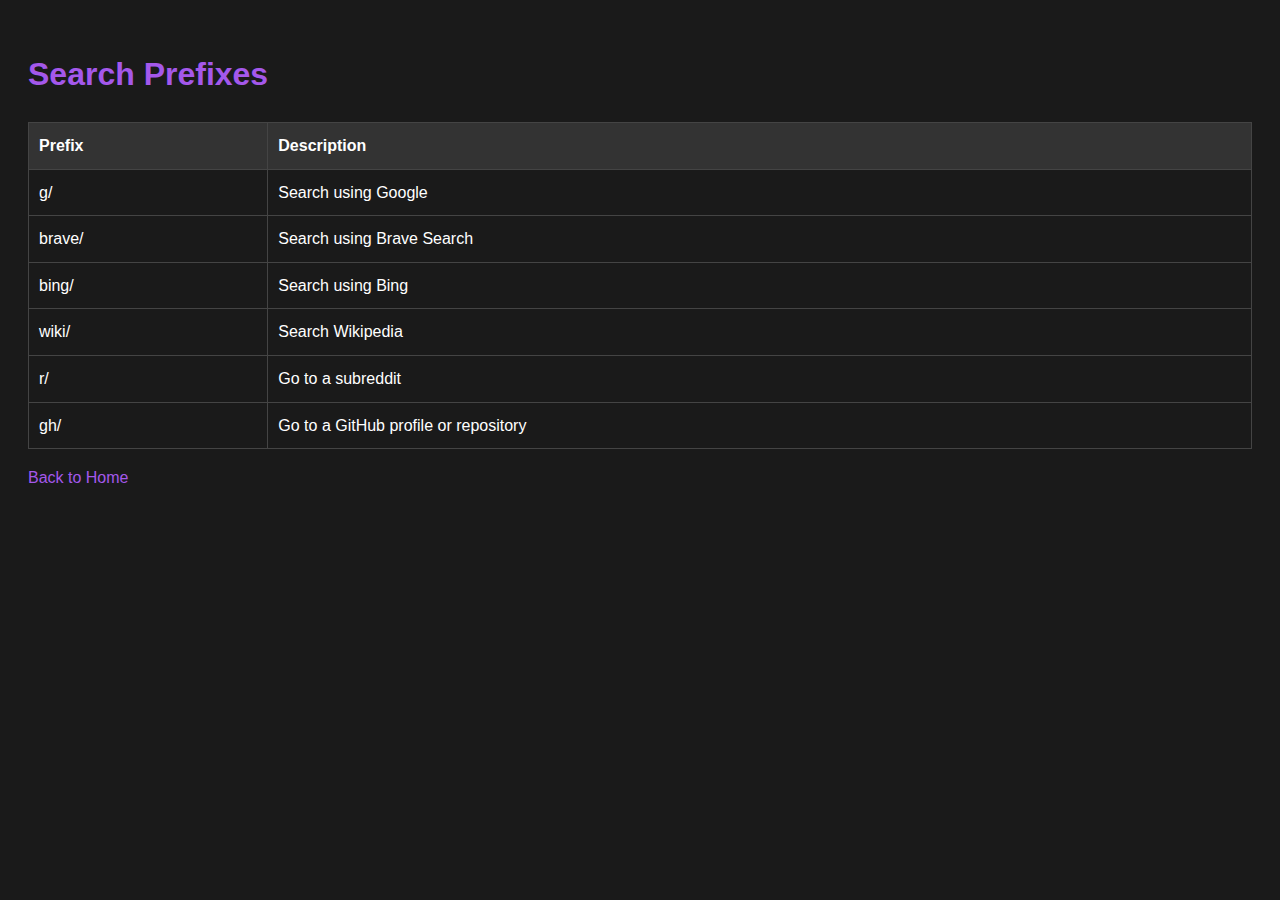
==== pages/prefixes.html @ a098d8de "added prefix page" ====
<!DOCTYPE html>
<html lang="en">
<head>
    <meta charset="UTF-8">
    <meta name="viewport" content="width=device-width, initial-scale=1.0">
    <title>Search Prefixes</title>
    <style>
        body {
            font-family: 'DM Sans', sans-serif;
            background-color: #1a1a1a;
            color: #ffffff;
            line-height: 1.6;
            padding: 20px;
        }
        h1 {
            color: #a458eb;
        }
        table {
            width: 100%;
            border-collapse: collapse;
            margin-top: 20px;
        }
        th, td {
            border: 1px solid #444;
            padding: 10px;
            text-align: left;
        }
        th {
            background-color: #333;
        }
        a {
            color: #a458eb;
            text-decoration: none;
        }
        a:hover {
            text-decoration: underline;
        }
    </style>
</head>
<body>
    <h1>Search Prefixes</h1>
    <table>
        <tr>
            <th>Prefix</th>
            <th>Description</th>
        </tr>
        <tr>
            <td>g/</td>
            <td>Search using Google</td>
        </tr>
        <tr>
            <td>brave/</td>
            <td>Search using Brave Search</td>
        </tr>
        <tr>
            <td>bing/</td>
            <td>Search using Bing</td>
        </tr>
        <tr>
            <td>wiki/</td>
            <td>Search Wikipedia</td>
        </tr>
        <tr>
            <td>r/</td>
            <td>Go to a subreddit</td>
        </tr>
        <tr>
            <td>gh/</td>
            <td>Go to a GitHub profile or repository</td>
        </tr>
    </table>
    <p><a href="../index.html">Back to Home</a></p>
</body>
</html>
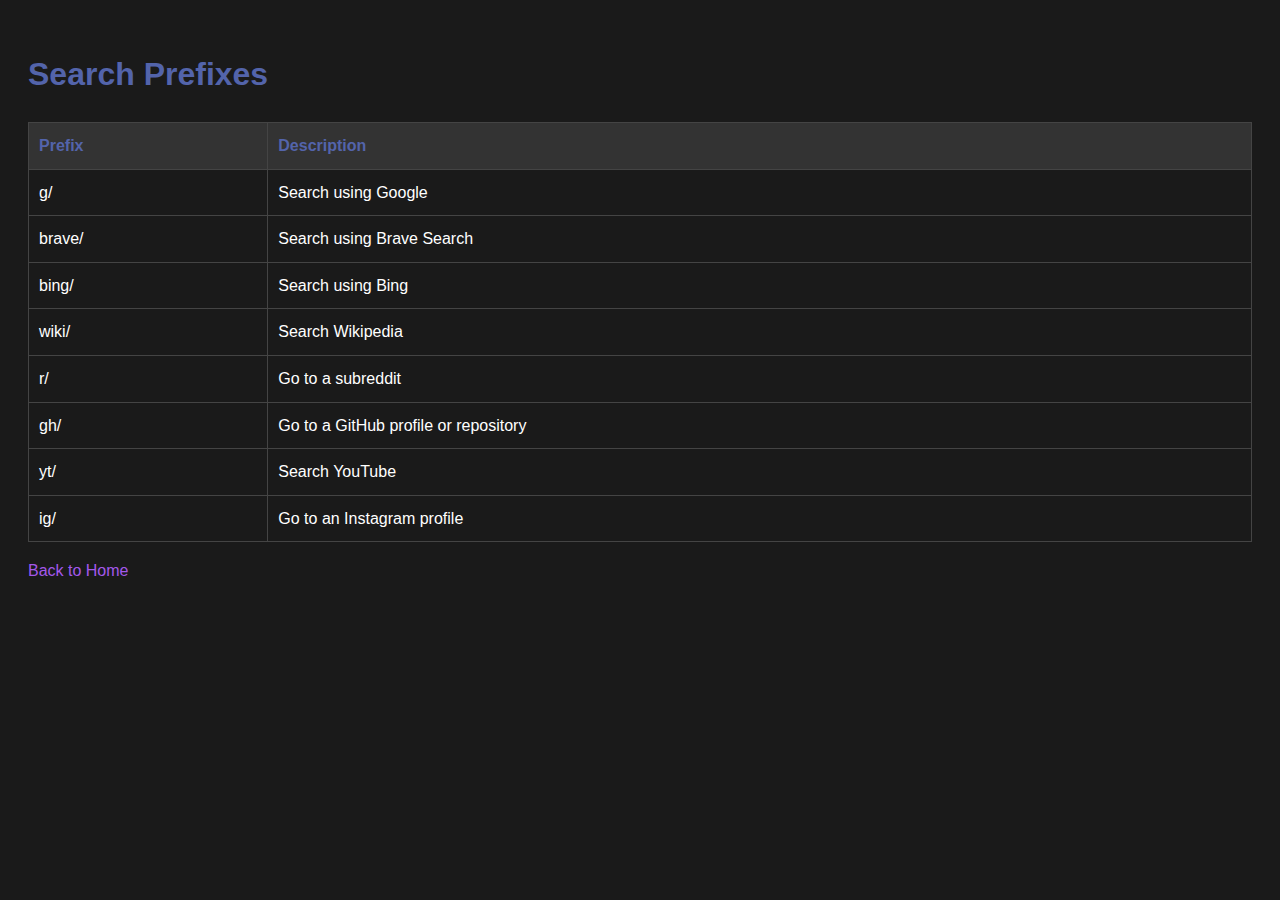
==== commit 036de969: "updated so many things" ====
--- a/pages/prefixes.html
+++ b/pages/prefixes.html
@@ -13,7 +13,7 @@
             padding: 20px;
         }
         h1 {
-            color: #a458eb;
+            color: #5364ab; /* Updated to match the category color */
         }
         table {
             width: 100%;
@@ -27,6 +27,7 @@
         }
         th {
             background-color: #333;
+            color: #5364ab; /* Updated to match the category color */
         }
         a {
             color: #a458eb;
@@ -68,6 +69,14 @@
             <td>gh/</td>
             <td>Go to a GitHub profile or repository</td>
         </tr>
+        <tr>
+            <td>yt/</td>
+            <td>Search YouTube</td>
+        </tr>
+        <tr>
+            <td>ig/</td>
+            <td>Go to an Instagram profile</td>
+        </tr>
     </table>
     <p><a href="../index.html">Back to Home</a></p>
 </body>
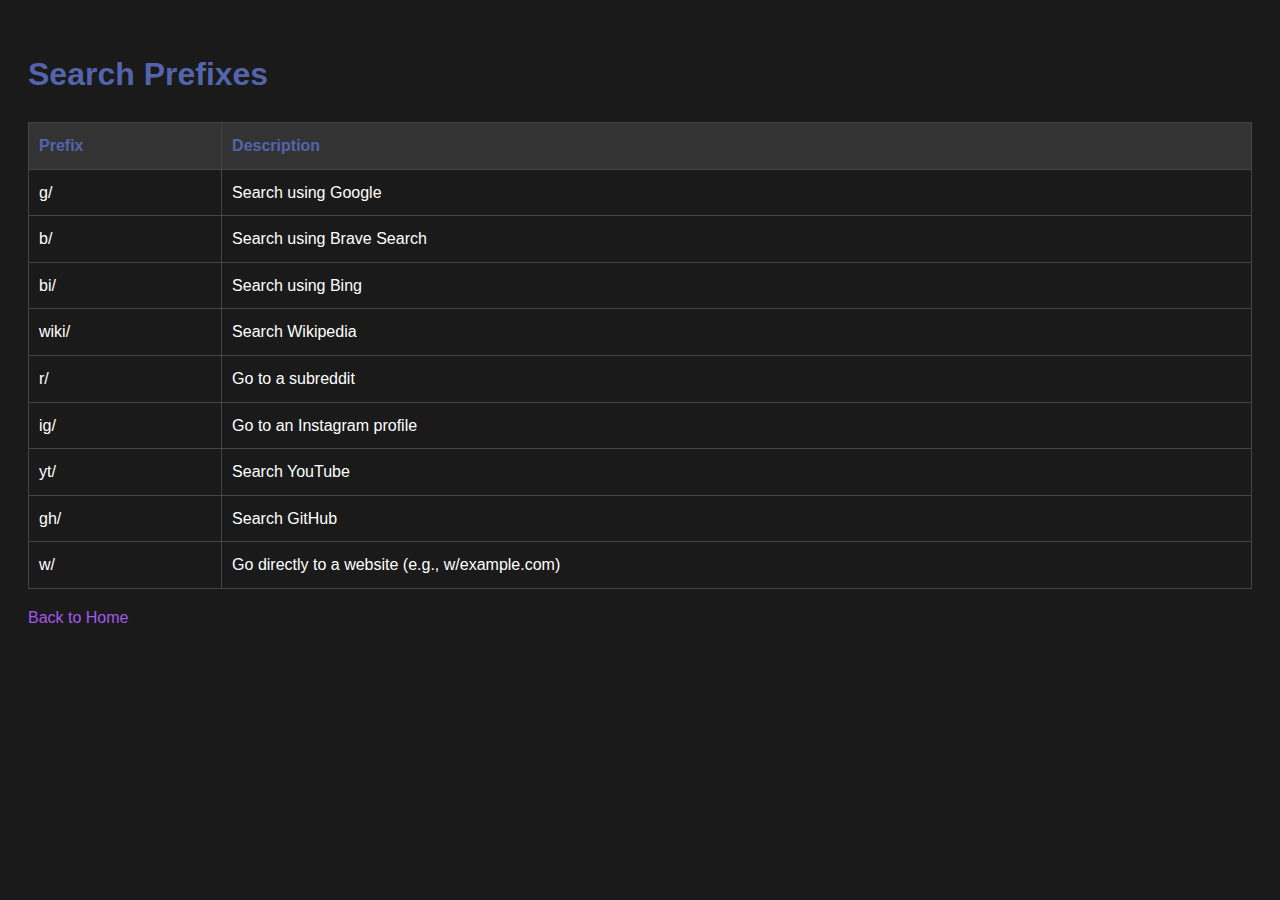
==== commit fda51736: "re-adding all goofy stuff" ====
--- a/pages/prefixes.html
+++ b/pages/prefixes.html
@@ -50,11 +50,11 @@
             <td>Search using Google</td>
         </tr>
         <tr>
-            <td>brave/</td>
+            <td>b/</td>
             <td>Search using Brave Search</td>
         </tr>
         <tr>
-            <td>bing/</td>
+            <td>bi/</td>
             <td>Search using Bing</td>
         </tr>
         <tr>
@@ -66,16 +66,20 @@
             <td>Go to a subreddit</td>
         </tr>
         <tr>
-            <td>gh/</td>
-            <td>Go to a GitHub profile or repository</td>
+            <td>ig/</td>
+            <td>Go to an Instagram profile</td>
         </tr>
         <tr>
             <td>yt/</td>
             <td>Search YouTube</td>
         </tr>
         <tr>
-            <td>ig/</td>
-            <td>Go to an Instagram profile</td>
+            <td>gh/</td>
+            <td>Search GitHub</td>
+        </tr>
+        <tr>
+            <td>w/</td>
+            <td>Go directly to a website (e.g., w/example.com)</td>
         </tr>
     </table>
     <p><a href="../index.html">Back to Home</a></p>
